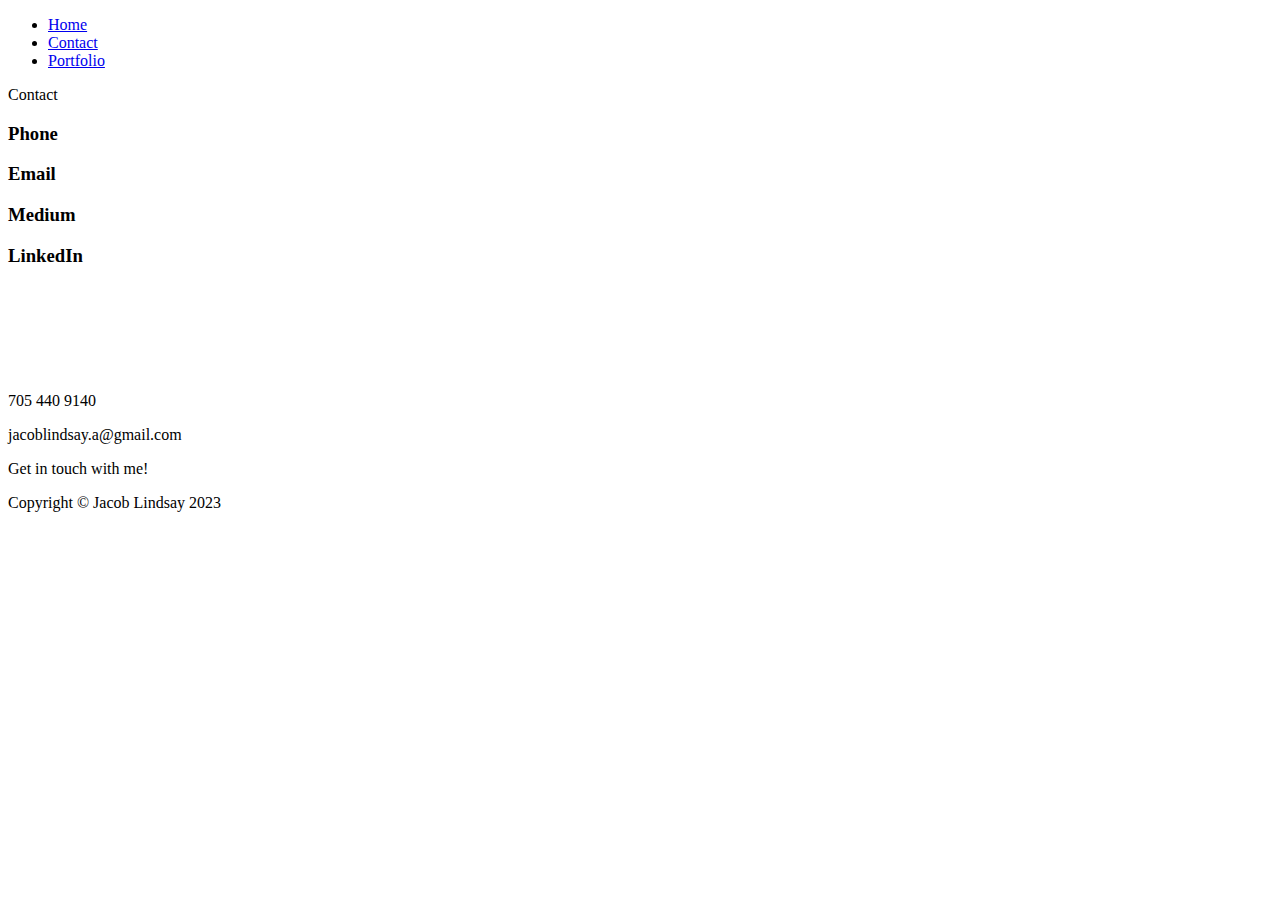
==== contact.html @ 13e5457a "Add files via upload" ====
<!DOCTYPE html>
<html lang="en">

<head>
    <meta charset="UTF-8">
    <meta http-equiv="X-UA-Compatible" content="IE=edge">
    <meta name="viewport" content="width=device-width, initial-scale=1.0">
    <link href="https://cdn.jsdelivr.net/npm/bootstrap@5.0.2/dist/css/bootstrap.min.css" rel="stylesheet"
        integrity="sha384-EVSTQN3/azprG1Anm3QDgpJLIm9Nao0Yz1ztcQTwFspd3yD65VohhpuuCOmLASjC" crossorigin="anonymous">
    <link rel="stylesheet" href="css/style.css">
    <link rel="icon" href="imgs/JL.png">
    <title>Contact</title>
</head>

<body>


    <nav>
        <ul class="nav justify-content-end">
            <li class="nav-item"> <a id="navItem" class="nav-link active" href="index.html">Home</a></li>
            <li class="nav-item"> <a id="navItem" class="nav-link" href="contact.html">Contact</a></li>
            <li class="nav-item"> <a id="navItem" class="nav-link" href="portfolio.html">Portfolio</a></li>
        </ul>
    </nav>


    <div id="columns" class="row">
        <div id="column" class="col">
            <p id="header-contact" class="h2 text-center">Contact</p>
        </div>
    </div>

    <div id="options-contact" class="row">
        <div class="col-3">
            <h3 id="subheading-contact">
                Phone
            </h3>
        </div>
        <div class="col-3">
            <h3 id="subheading-contact">
                Email
            </h3>
        </div>
        <div class="col-3">
            <h3 id="subheading-contact">
                Medium
            </h3>
        </div>
        <div class="col-3">
            <h3 id="subheading-contact">
                LinkedIn
            </h3>
        </div>
    </div>
    </div>

    <br>

    <div class="row">
        <div class="col-3">
            <img class="img-fluid  mx-auto d-block" id="icons" src="imgs/Phone2x.png" alt="">
        </div>
        <div class="col-3">
            <img class="img-fluid  mx-auto d-block" id="icons" src="imgs/Email2x.png" alt="">
        </div>
        <div class="col-3">
            <img class="img-fluid  mx-auto d-block" id="icons" src="imgs/Medium2x.png" alt="">
        </div>
        <div class="col-3">
            <img class="img-fluid  mx-auto d-block" id="icons" src="imgs/LinkedIn2x.png" alt="">
        </div>
        <div class="col-3">
            <p class="h4" id="phone-number-block">705 440 9140</p>
        </div>
        <div class="col-3">
            <p class="h4" id="phone-number-block">jacoblindsay.a@gmail.com</p>
        </div>
    </div>

    <div id="contact-description" class="row">
        <div class="col-12">
            <p id="call-to-action">
                Get in touch with me!
            </p>
        </div>

    </div>



    <footer>
        <p id="footer" class="text-center">Copyright &copy; Jacob Lindsay 2023</p>
    </footer>


</body>

</html>
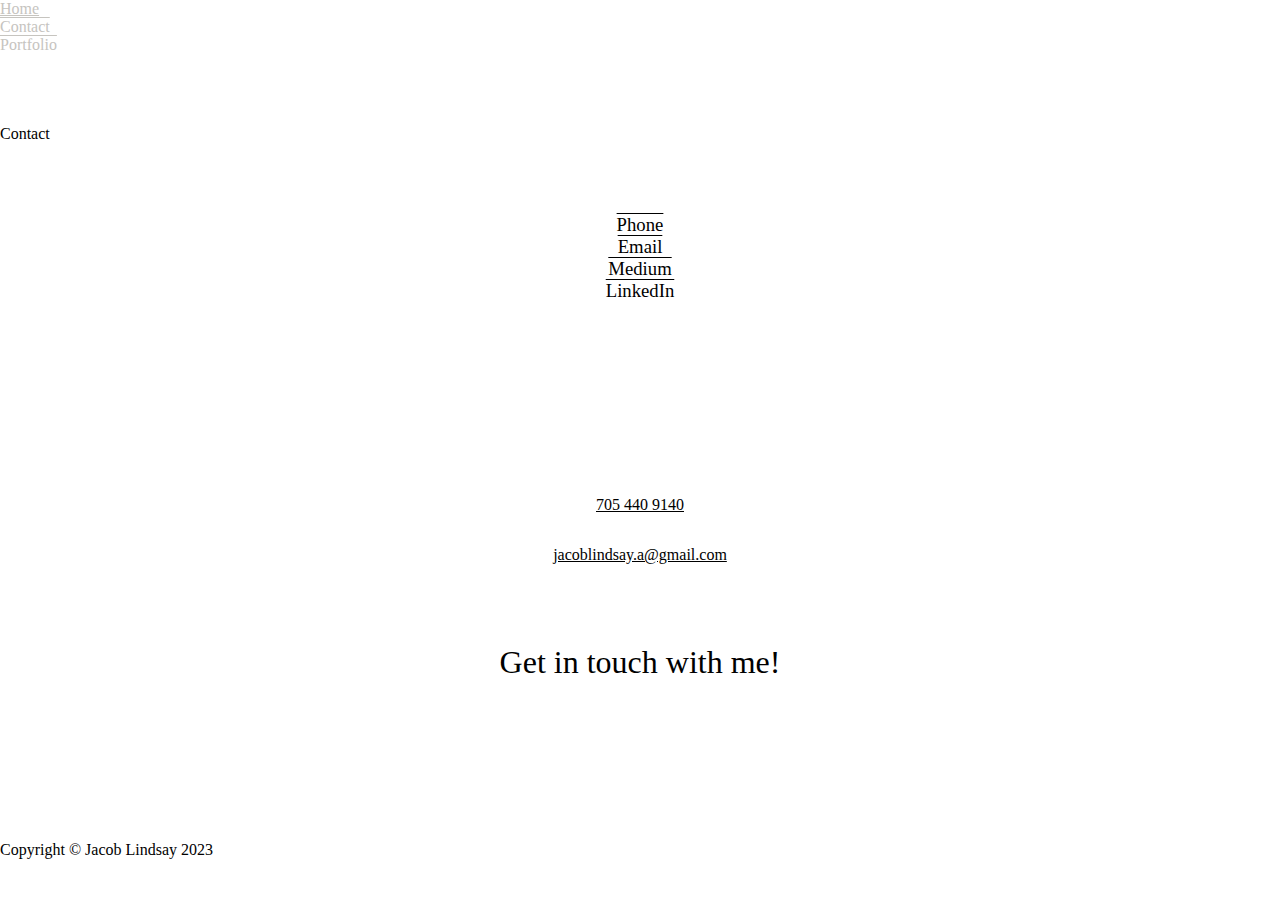
==== commit 0e2ae01d: "Add files via upload" ====
--- a/contact.html
+++ b/contact.html
@@ -7,8 +7,8 @@
     <meta name="viewport" content="width=device-width, initial-scale=1.0">
     <link href="https://cdn.jsdelivr.net/npm/bootstrap@5.0.2/dist/css/bootstrap.min.css" rel="stylesheet"
         integrity="sha384-EVSTQN3/azprG1Anm3QDgpJLIm9Nao0Yz1ztcQTwFspd3yD65VohhpuuCOmLASjC" crossorigin="anonymous">
-    <link rel="stylesheet" href="css/style.css">
-    <link rel="icon" href="imgs/JL.png">
+    <link rel="stylesheet" type="text/css" href="style.css">
+    <link rel="icon" href="JL.png">
     <title>Contact</title>
 </head>
 
@@ -58,16 +58,16 @@
 
     <div class="row">
         <div class="col-3">
-            <img class="img-fluid  mx-auto d-block" id="icons" src="imgs/Phone2x.png" alt="">
+            <img class="img-fluid  mx-auto d-block" id="icons" src="Phone2x.png" alt="">
         </div>
         <div class="col-3">
-            <img class="img-fluid  mx-auto d-block" id="icons" src="imgs/Email2x.png" alt="">
+            <img class="img-fluid  mx-auto d-block" id="icons" src="Email2x.png" alt="">
         </div>
         <div class="col-3">
-            <img class="img-fluid  mx-auto d-block" id="icons" src="imgs/Medium2x.png" alt="">
+            <img class="img-fluid  mx-auto d-block" id="icons" src="Medium2x.png" alt="">
         </div>
         <div class="col-3">
-            <img class="img-fluid  mx-auto d-block" id="icons" src="imgs/LinkedIn2x.png" alt="">
+            <img class="img-fluid  mx-auto d-block" id="icons" src="LinkedIn2x.png" alt="">
         </div>
         <div class="col-3">
             <p class="h4" id="phone-number-block">705 440 9140</p>
--- a/style.css
+++ b/style.css
@@ -0,0 +1,266 @@
+* {
+    margin: 0;
+    padding: 0;
+}
+
+main {
+    background-color: rgba(245, 245, 220, 0.258);
+}
+
+#navItem {    
+    text-decoration: overline;
+    color: #c6c4bf;
+}
+
+
+#navItem:hover {
+    transition: 1s ease-in-out;
+    text-decoration: underline;
+
+}
+
+#JL {
+    position: relative;
+    margin-bottom: 2rem;
+    animation: opening 3s ease-in;
+}
+
+#icon {
+    animation: opening 6s ease-in;
+}
+
+@keyframes opening {
+    from {opacity: 0;}
+    to {opacity: 100;}
+}
+
+#footer {
+    margin-top: 10rem;
+}
+
+.description {
+    margin: 5rem;
+}
+
+#intro {
+    font-size: x-large;
+    font-weight: bolder;
+    animation: introduction 3s ease-in;
+}
+
+@keyframes introduction {
+    from {font-weight: lighter;}
+    to {font-weight: bolder;}
+}
+
+#goal {
+    font-size: 1.2rem;
+    font-weight: 200;
+    width: 30vw;
+}
+
+#bio {
+    margin-top: 5rem;
+    font-weight: 200;
+    font-size: 1.2rem;
+}
+
+#bio-2 {
+    font-weight: 200;
+    font-size: 1.1rem;
+}
+
+#site-loader {
+    display: block;
+    color: red;
+}
+
+#column {
+    color: #c6c4bf;
+    justify-content: center;
+    align-items: center;
+    align-content: center;
+    height: 10rem;
+}
+
+#header-contact {
+    color: black;
+    font-weight: 100;  
+}
+
+#subheading-contact {
+    font-weight: 100;
+    text-align: center;
+    text-decoration: overline;
+}
+
+#options-contact {
+    align-items: center;
+}
+
+#icons {
+    width: 3rem;
+    justify-content: center;    
+    margin-bottom: 2rem;
+}
+
+#icons:hover {
+    transition: all 1s ease-in-out;
+    width: 3.5rem;
+    cursor: pointer;
+}
+
+#phone-number-block {
+    margin-top: 2rem;
+    align-items: center;
+    text-align: center;
+    font-weight: 100;
+    text-decoration: underline;
+}
+
+#contact-description {
+    margin-top: 5rem;
+    font-size: 2rem;
+    font-weight: 200;
+    align-items: center;
+    text-align: center;
+}
+
+#accent-img {
+    animation: rotate 3s infinite linear;
+}
+
+@keyframes rotate {
+    from {
+        transform: rotate(0deg);
+    }
+    to {
+        transform: rotate(359deg);
+    }
+}
+
+#portfolio-Work {
+    text-align: center;
+    font-weight: 200;
+}
+
+#portfolio-gallery {
+    align-items: center;
+    justify-items: center;
+    text-align: center;
+}
+
+#portfolio-img {
+    width: 10rem;
+    border-radius: 50%;
+}
+
+#portfolio-img:hover {
+    transition: all 0.5s ease-in-out;
+}
+
+#portfolio-title {
+    margin-top: 2rem;
+    text-align: center;
+    font-weight: 200;
+}
+
+#portfolio-description {
+    text-align: center;
+    text-decoration: overline;
+}
+
+.line-break {
+    margin-top: 5rem;
+    margin-bottom: 5rem;
+    width: 80vw;
+    height: 1px;
+    background-color: rgb(200, 200, 178);
+}
+
+#SF-main {
+    width: 500px;
+}
+
+#SF-title {
+    text-decoration: overline;
+}
+
+#SF-header {
+    text-decoration: underline;
+    font-weight: 200;
+    margin-top: 5rem;
+    margin-bottom: 5rem;
+}
+
+#SF-desc {
+    font-weight: 200;
+    font-size: 1.3rem;
+}
+
+#SF-link {
+    text-decoration: none;
+}
+
+#link {
+    text-decoration: none;
+}
+
+#list-item {
+    color: #9d9b97;
+    text-decoration: underline;
+}
+
+#ML-header {
+    text-decoration: underline;
+    font-weight: 200;
+    margin-top: 5rem;
+    margin-bottom: 5rem;
+}
+
+#ML-list {
+    font-weight: 200;
+    font-size: 1.3rem;
+}
+
+#ML-desc {
+    font-weight: 200;
+    font-size: 1.3rem;
+}
+
+#ML-link {
+    text-decoration: none;
+}
+
+#Fractal-header {
+    text-decoration: underline;
+    font-weight: 200;
+    margin-top: 5rem;
+    margin-bottom: 10rem;
+}
+
+#Fractal-desc {
+    font-weight: 200;
+    font-size: 1.3rem;
+}
+
+#Fractal-link {
+    text-decoration: none;
+}
+
+#Fractal-list {
+    font-weight: 200;
+    font-size: 1.3rem;
+}
+
+#footer {
+    font-weight: 200;
+}
+
+
+
+
+
+
+
+
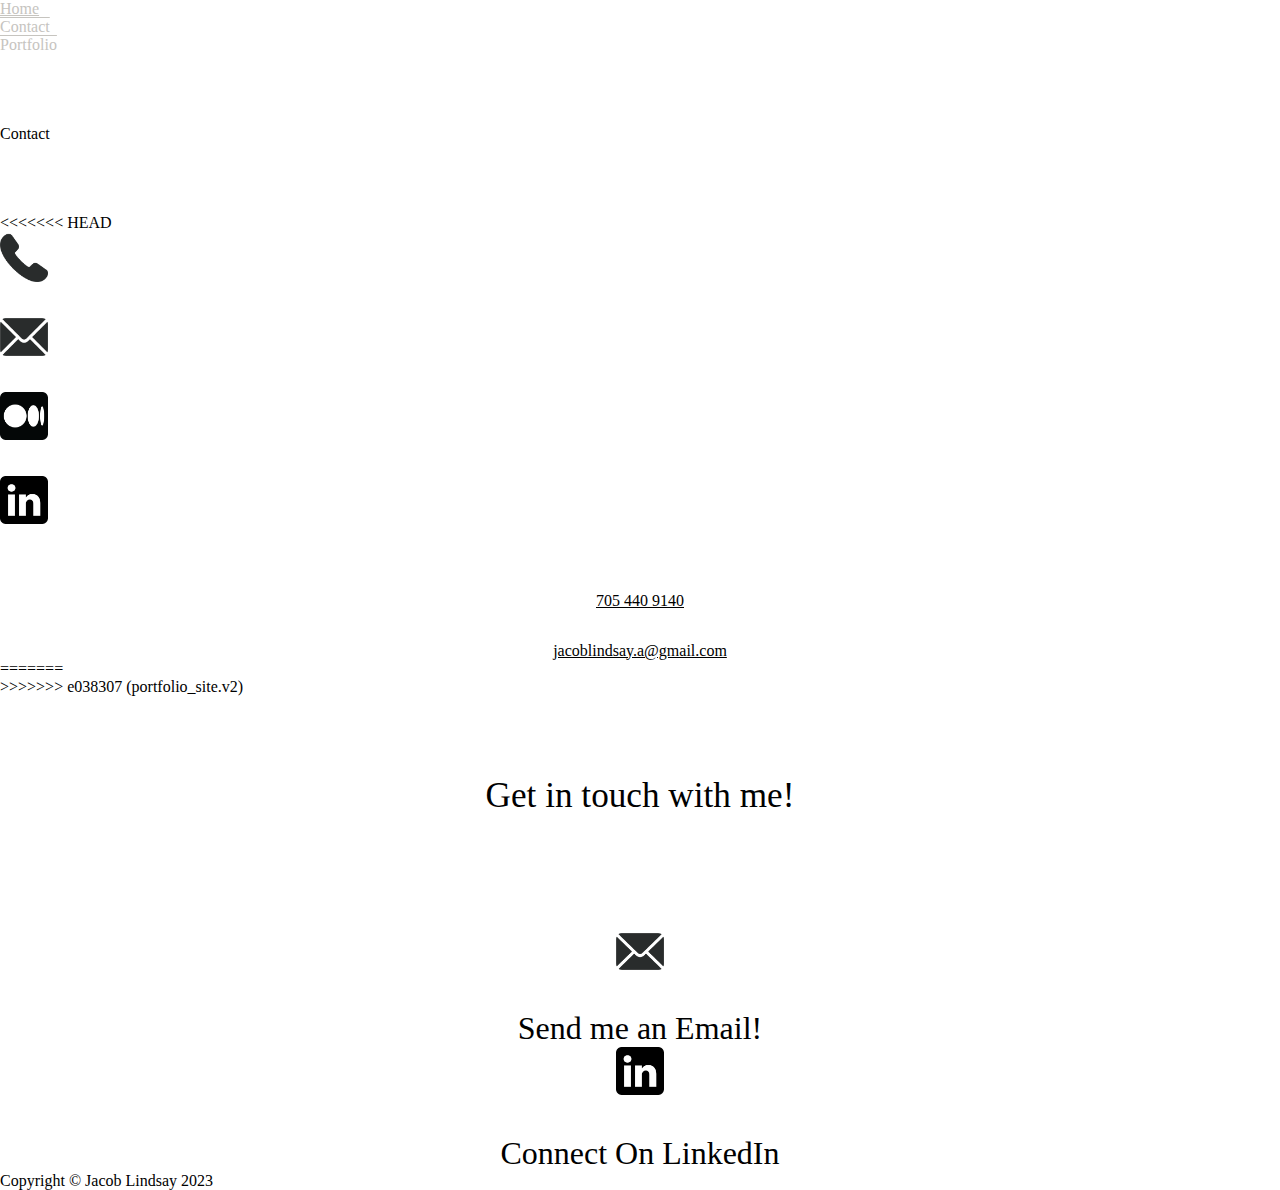
==== commit aefebb79: "portfolio_site.v2" ====
--- a/contact.html
+++ b/contact.html
@@ -23,39 +23,17 @@
         </ul>
     </nav>
 
-
-    <div id="columns" class="row">
-        <div id="column" class="col">
-            <p id="header-contact" class="h2 text-center">Contact</p>
+    <div class="container">
+        <div id="columns" class="row">
+            <div id="column" class="col">
+                <p id="header-contact" class="h2 text-center">Contact</p>
+            </div>
         </div>
     </div>
 
-    <div id="options-contact" class="row">
-        <div class="col-3">
-            <h3 id="subheading-contact">
-                Phone
-            </h3>
-        </div>
-        <div class="col-3">
-            <h3 id="subheading-contact">
-                Email
-            </h3>
-        </div>
-        <div class="col-3">
-            <h3 id="subheading-contact">
-                Medium
-            </h3>
-        </div>
-        <div class="col-3">
-            <h3 id="subheading-contact">
-                LinkedIn
-            </h3>
-        </div>
-    </div>
-    </div>
 
-    <br>
 
+<<<<<<< HEAD
     <div class="row">
         <div class="col-3">
             <img class="img-fluid  mx-auto d-block" id="icons" src="Phone2x.png" alt="">
@@ -76,15 +54,41 @@
             <p class="h4" id="phone-number-block">jacoblindsay.a@gmail.com</p>
         </div>
     </div>
+=======
+    <div class="container">
+>>>>>>> e038307 (portfolio_site.v2)
 
-    <div id="contact-description" class="row">
-        <div class="col-12">
-            <p id="call-to-action">
-                Get in touch with me!
-            </p>
+        <div id="contact-description" class="row">
+            <div class="col-12">
+                <p id="call-to-action">
+                    Get in touch with me!
+                </p>
+            </div>
+
+
+            <div class="col-6">
+                <img id="portfolio-headshot" class="mx-auto d-block img-fluid" src="portfolio-headshot.png" alt="" width="300">
+            </div>
+            <div id="contact-icons" class="col-6">
+                <div>
+                    <a
+                        href="https://mail.google.com/mail/u/4/#inbox?compose=GTvVlcSHvbSjKpmmdpTCGkXVpvSSgsQnGmqHJfXTslGFHrdNSCrtQtZXzxpbCTgdJTqHmCVcrlPst">
+                        <img class="img-fluid  mx-auto d-block" id="icons" src="Email2x.png" alt="">
+                    </a>
+                    <p>Send me an Email!</p>
+                </div>
+                <div>
+                    <a href="https://www.linkedin.com/in/jacob-a-lindsay/">
+                    <img class="img-fluid  mx-auto d-block" id="icons" src="LinkedIn2x.png" alt="">
+                </a>
+                    <p>Connect On LinkedIn</p>
+                </div>
+            </div>
         </div>
 
     </div>
+
+
 
 
 
--- a/style.css
+++ b/style.css
@@ -17,6 +17,9 @@
     transition: 1s ease-in-out;
     text-decoration: underline;
 
+
+#detail-img {
+    animation: fade-in 4s ease-in-out;
 }
 
 #JL {
@@ -74,6 +77,8 @@
     display: block;
     color: red;
 }
+}
+
 
 #column {
     color: #c6c4bf;
@@ -92,6 +97,39 @@
     font-weight: 100;
     text-align: center;
     text-decoration: overline;
+}
+
+#call-to-action {
+    overflow: hidden;
+    white-space: nowrap;
+    margin: 0 auto;
+    font-size: 2.2rem;
+    animation: typing 3s steps(100, end), 
+    blink-caret .75s  step-end infinite;
+}
+
+@keyframes typing {
+    from { width: 0; }
+    to { width: 100%; }
+}
+
+@keyframes blink-caret {
+    from, to { border-color: transparent; }
+    50% { border-color: aqua; }
+}
+
+#contact-icons {
+    margin-top: 5rem;
+    animation: fade-in 2s ease-in-out;
+}
+
+@keyframes fade-in {
+    from {opacity: 0;}
+}
+
+
+#portfolio-headshot {
+    border-radius: 50%;
 }
 
 #options-contact {
@@ -189,13 +227,19 @@
 #SF-header {
     text-decoration: underline;
     font-weight: 200;
+    overflow: hidden;
+    margin: 0 auto;
+    animation: typing 5s steps(200, end), 
+    blink-caret .75s  step-end infinite;
     margin-top: 5rem;
     margin-bottom: 5rem;
 }
 
-#SF-desc {
-    font-weight: 200;
-    font-size: 1.3rem;
+
+#SF-desc p{
+    font-size: 3.5vw;
+    font-weight: 200;
+    animation: fade-in 3s ease-in;
 }
 
 #SF-link {
@@ -216,6 +260,10 @@
     font-weight: 200;
     margin-top: 5rem;
     margin-bottom: 5rem;
+    overflow: hidden;
+    margin: 0 auto;
+    animation: typing 5s steps(200, end), 
+    blink-caret .75s  step-end infinite;
 }
 
 #ML-list {
@@ -223,9 +271,13 @@
     font-size: 1.3rem;
 }
 
-#ML-desc {
-    font-weight: 200;
-    font-size: 1.3rem;
+#ML-desc p{
+    font-weight: 200;
+    font-size: 3.5vw;
+    white-space: normal;
+    overflow: hidden;
+    margin: 0 auto;
+    animation: fade-in 3s ease-in;
 }
 
 #ML-link {
@@ -236,21 +288,30 @@
     text-decoration: underline;
     font-weight: 200;
     margin-top: 5rem;
-    margin-bottom: 10rem;
+    overflow: hidden;
+    margin: 0 auto;
+    animation: typing 5s steps(200, end), 
+    blink-caret .75s  step-end infinite;
 }
 
 #Fractal-desc {
     font-weight: 200;
-    font-size: 1.3rem;
+    font-size: 3.5vw;
+    animation: fade-in 2s ease-in-out;
+
 }
 
 #Fractal-link {
     text-decoration: none;
+    
 }
 
 #Fractal-list {
+    align-content: center;
     font-weight: 200;
     font-size: 1.3rem;
+    animation: fade-in 2s ease-in-out;
+
 }
 
 #footer {
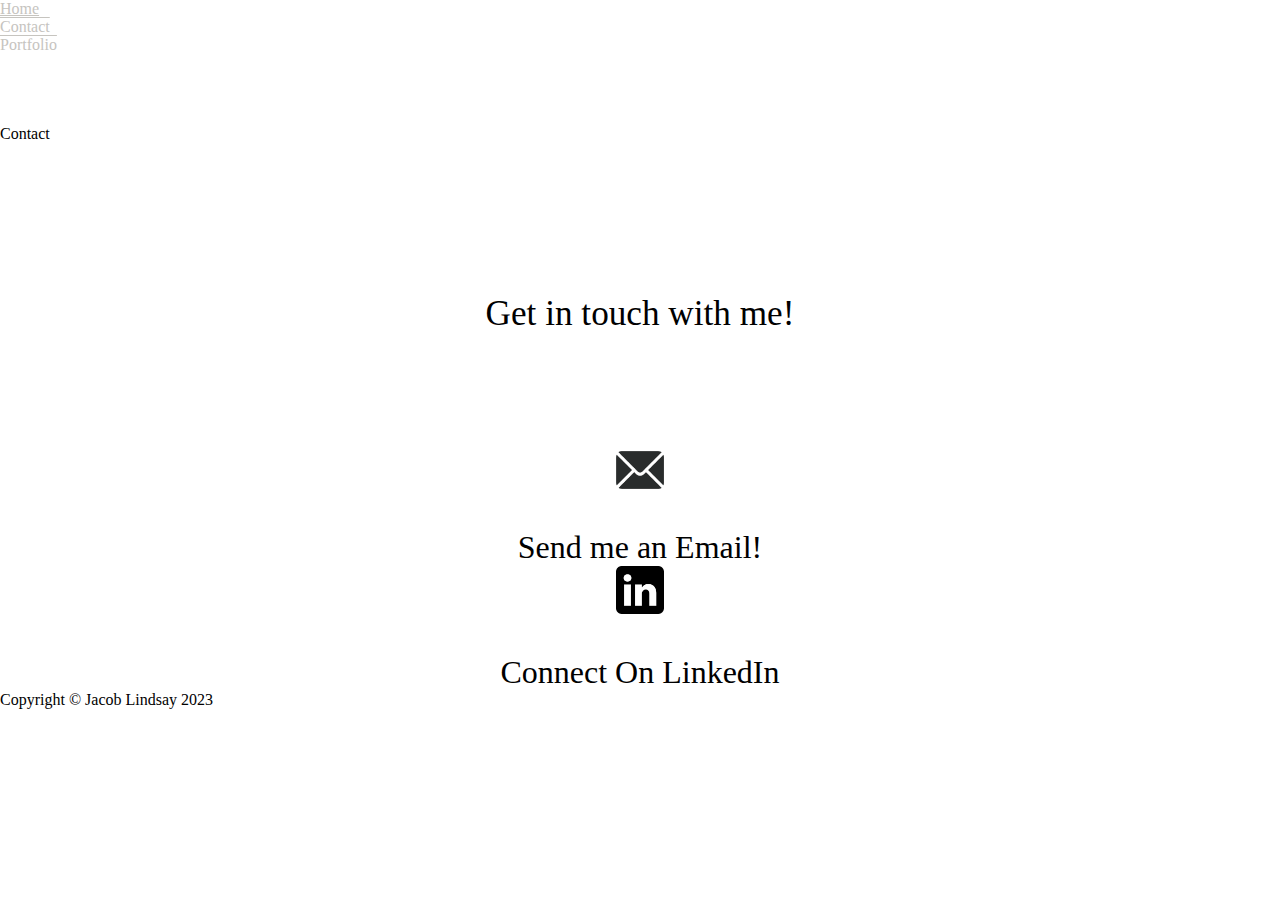
==== commit 5d97928a: "v2-incoming-changes" ====
--- a/contact.html
+++ b/contact.html
@@ -33,30 +33,7 @@
 
 
 
-<<<<<<< HEAD
-    <div class="row">
-        <div class="col-3">
-            <img class="img-fluid  mx-auto d-block" id="icons" src="Phone2x.png" alt="">
-        </div>
-        <div class="col-3">
-            <img class="img-fluid  mx-auto d-block" id="icons" src="Email2x.png" alt="">
-        </div>
-        <div class="col-3">
-            <img class="img-fluid  mx-auto d-block" id="icons" src="Medium2x.png" alt="">
-        </div>
-        <div class="col-3">
-            <img class="img-fluid  mx-auto d-block" id="icons" src="LinkedIn2x.png" alt="">
-        </div>
-        <div class="col-3">
-            <p class="h4" id="phone-number-block">705 440 9140</p>
-        </div>
-        <div class="col-3">
-            <p class="h4" id="phone-number-block">jacoblindsay.a@gmail.com</p>
-        </div>
-    </div>
-=======
     <div class="container">
->>>>>>> e038307 (portfolio_site.v2)
 
         <div id="contact-description" class="row">
             <div class="col-12">
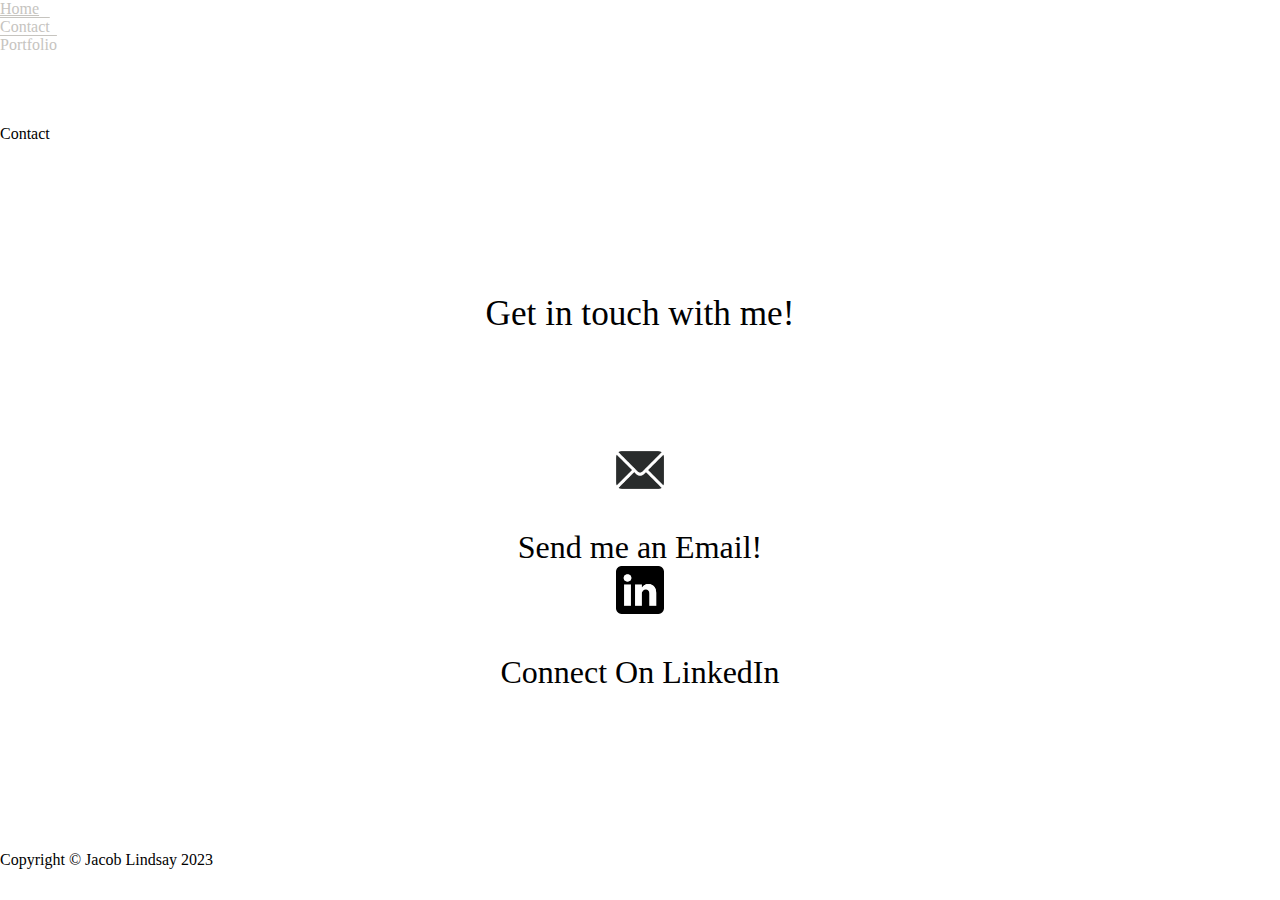
==== commit 74930ea8: "adding hamburger menu for mobile" ====
--- a/contact.html
+++ b/contact.html
@@ -15,13 +15,26 @@
 <body>
 
 
-    <nav>
+    <nav id="nav-1">
         <ul class="nav justify-content-end">
             <li class="nav-item"> <a id="navItem" class="nav-link active" href="index.html">Home</a></li>
             <li class="nav-item"> <a id="navItem" class="nav-link" href="contact.html">Contact</a></li>
             <li class="nav-item"> <a id="navItem" class="nav-link" href="portfolio.html">Portfolio</a></li>
         </ul>
     </nav>
+
+    <div id="nav" class="overlay">
+        <a href="javascript:void(0)" class="closebtn" onclick="closeNav()">&times;</a>
+        <div class="overlay-content">
+            <a href="index.html"><img id="nbs-logo" src="JL.png" alt="" width="50"></a></li>
+            <a href="index.html">Home</a></li>
+            <a href="contact.html">Contact</a></li>
+            <a href="portfolio.html">Work</a>
+        </div>
+    </div>
+    <span id="ham-menu" style="font-size:30px;cursor:pointer" onclick="openNav()">&#9776;</span>
+
+
 
     <div class="container">
         <div id="columns" class="row">
@@ -67,6 +80,7 @@
 
 
 
+    <script src="script/script.js"></script>
 
 
     <footer>
--- a/style.css
+++ b/style.css
@@ -16,6 +16,103 @@
 #navItem:hover {
     transition: 1s ease-in-out;
     text-decoration: underline;
+}
+
+.overlay {
+    height: 100%;
+    width: 0;
+    position: fixed;
+    z-index: 1;
+    top: 0;
+    left: 0;
+    background-color: rgb(0, 0, 0);
+    background-color: rgba(0, 0, 0, 0.9);
+    overflow-x: hidden;
+    transition: 0.5s;
+}
+
+.overlay-content {
+    position: relative;
+    top: 25%;
+    width: 100%;
+    text-align: center;
+    margin-top: 30px;
+}
+
+.overlay a {
+    padding: 8px;
+    text-decoration: none;
+    font-size: 36px;
+    color: #818181;
+    display: block;
+    transition: 0.3s;
+}
+
+.overlay a:hover,
+.overlay a:focus {
+    color: #f1f1f1;
+}
+
+.overlay .closebtn {
+    position: absolute;
+    top: 20px;
+    right: 45px;
+    font-size: 60px;
+}
+
+@media screen and (max-height: 450px) {
+    .overlay a {
+        font-size: 20px
+    }
+
+    .overlay .closebtn {
+        font-size: 40px;
+        top: 15px;
+        right: 35px;
+    }
+}
+
+@media screen and (min-width: 481px) {
+    #ham-menu {
+        display: none;
+    }
+}
+
+@media screen and (max-width: 480px) {
+    #nav-1 {
+        display: none;
+    }
+}
+
+
+#work {
+    margin-top: 3rem;
+    font-size: 2rem;
+    color: white;
+    background-image: url(Subject.png); /* laptop image by kari shea from unsplash.com */
+    width: 9em;
+    height: 7em;
+    background-position: center;
+    background-size: cover;
+    animation: fade-in 2s ease-in-out;
+}
+
+#work-intro {
+    justify-content: center;
+    align-items: center;
+    justify-items: center;
+    align-content: center;
+    overflow: hidden;
+    margin: 0 auto;
+    white-space: none;
+    animation: typing 10s steps(500, end)
+}
+
+#work-intro a {
+    text-decoration: none;
+    animation: fade-in 10s ease;
+}
+
 
 
 #detail-img {
@@ -77,7 +174,7 @@
     display: block;
     color: red;
 }
-}
+
 
 
 #column {
@@ -235,6 +332,9 @@
     margin-bottom: 5rem;
 }
 
+.container {
+    font-weight: 200;
+}
 
 #SF-desc p{
     font-size: 3.5vw;
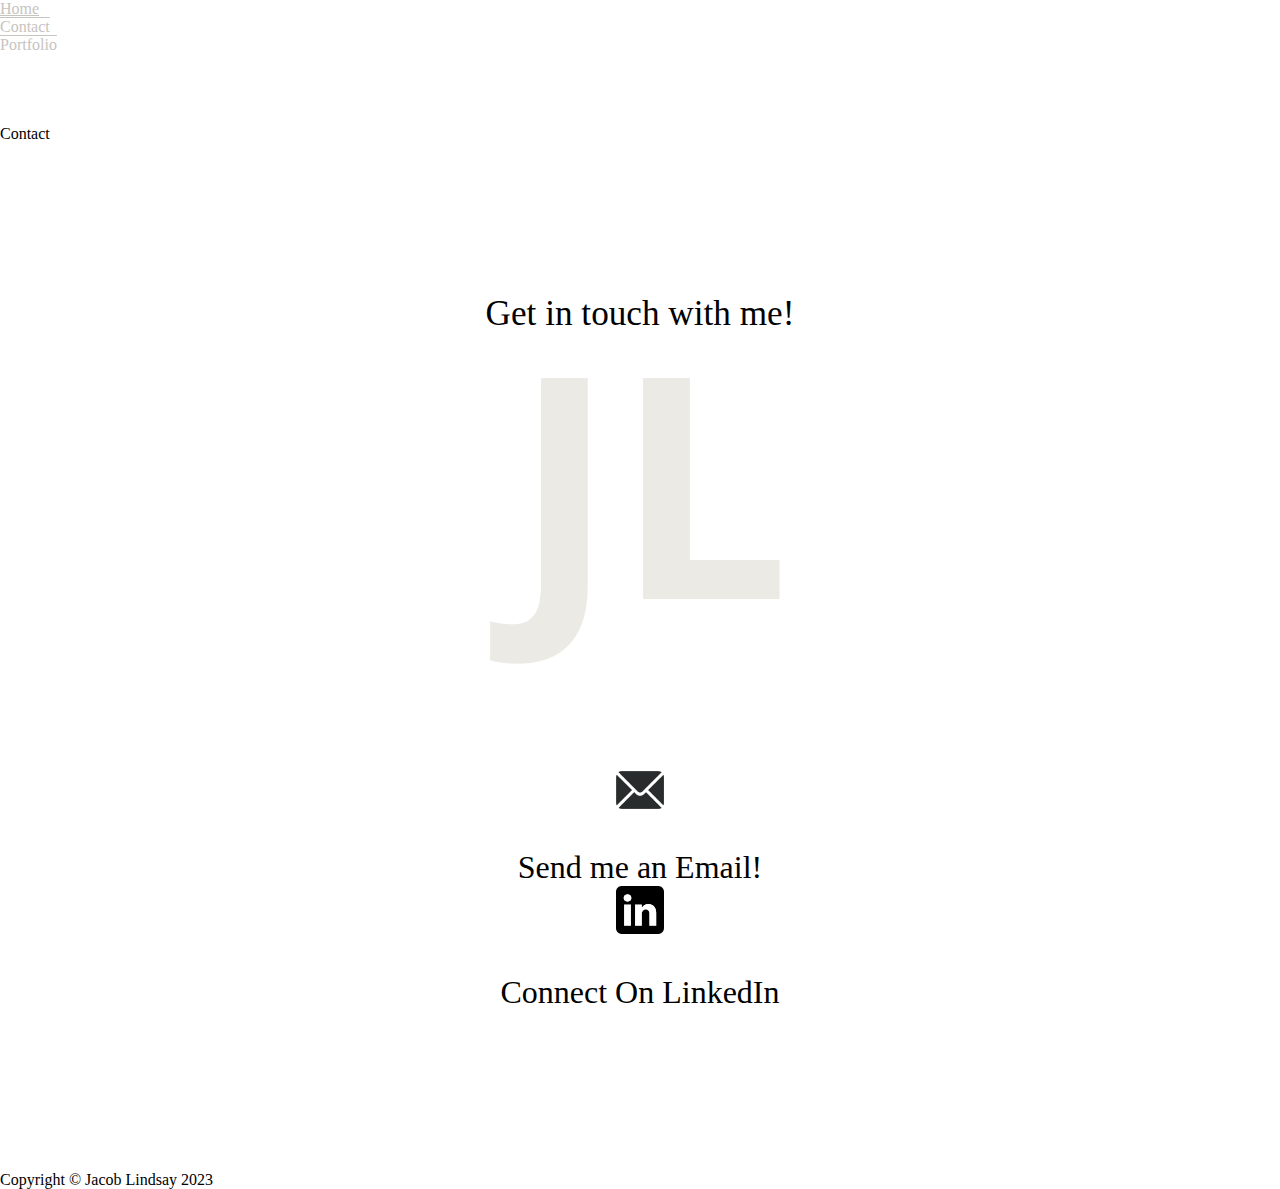
==== commit 6b681db7: "Homepage cleanup" ====
--- a/contact.html
+++ b/contact.html
@@ -57,7 +57,7 @@
 
 
             <div class="col-6">
-                <img id="portfolio-headshot" class="mx-auto d-block img-fluid" src="portfolio-headshot.png" alt="" width="300">
+                <img class="mx-auto d-block img-fluid" src="JL.png" alt="" width="300">
             </div>
             <div id="contact-icons" class="col-6">
                 <div>
@@ -69,8 +69,8 @@
                 </div>
                 <div>
                     <a href="https://www.linkedin.com/in/jacob-a-lindsay/">
-                    <img class="img-fluid  mx-auto d-block" id="icons" src="LinkedIn2x.png" alt="">
-                </a>
+                        <img class="img-fluid  mx-auto d-block" id="icons" src="LinkedIn2x.png" alt="">
+                    </a>
                     <p>Connect On LinkedIn</p>
                 </div>
             </div>
--- a/style.css
+++ b/style.css
@@ -122,7 +122,6 @@
 #JL {
     position: relative;
     margin-bottom: 2rem;
-    animation: opening 3s ease-in;
 }
 
 #icon {
@@ -156,7 +155,7 @@
 #goal {
     font-size: 1.2rem;
     font-weight: 200;
-    width: 30vw;
+    width: 45vw
 }
 
 #bio {
